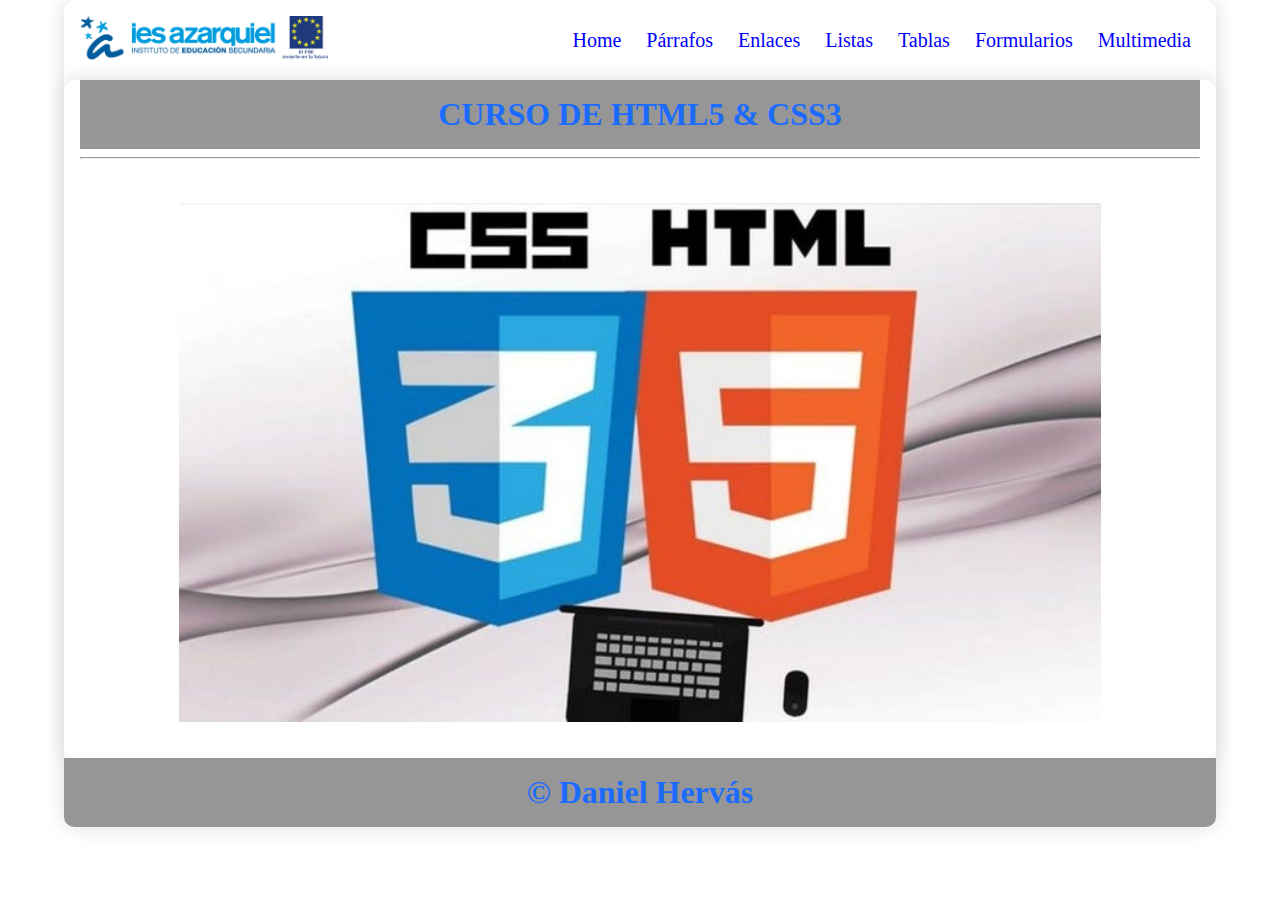
==== index.html @ 55ec18a0 "webdaw2023" ====
<!DOCTYPE html>
<html lang="en">

<head>
    <meta charset="UTF-8">
    <meta name="viewport" content="width=device-width, initial-scale=1.0">
    <title>Curso HTML5-CSS3</title>
    <link rel="stylesheet" href="css/style.css">
</head>

<body>
    <div class="container shadow">
        <header>
            <div class="row align-items-center">
                <div class="col-3"><img src="img/logoiesfseif.png" alt="logo" width="250"></div>
                <div class="col-9">
                    <span id="btnmenu" onclick="opendrawer()">&#9776;</span>
                    <nav id="menu">
                        <ul class="text-right">
                            <li>
                                <a class="text-blue2" href="index.html">
                                    Home
                                </a>
                            </li>
                            <li>
                                <a class="text-blue2"href="parrafos.html">
                                    Párrafos
                                </a>
                            </li>
                            <li>
                                <a class="text-blue2" href="enlaces.html">
                                    Enlaces
                                </a>
                            </li>
                            <li>
                                <a class="text-blue2" href="listas.html">
                                    Listas
                                </a>
                            </li>
                            <li>
                                <a class="text-blue2" href="tablas.html">
                                    Tablas
                                </a>
                            </li>
                            <li>
                                <a class="text-blue2" href="formularios.html">
                                    Formularios
                                </a>
                            </li>
                            <li>
                                <a class="text-blue2" href="multimedia.html">
                                    Multimedia
                                </a>
                            </li>
                        </ul>
                    </nav>
                </div>
            </div>


        </header>
        <main class="shadow">
            <div class="px-3">
                <h1 class="text-center bg-gris-o text-blue py-3">CURSO DE HTML5 & CSS3</h1>
            </div>
            <div class="px-3">
                <hr>
            </div>
            <div id="home" class="py-3">
                <h2 class="text-center"></h2>
                <p class="text-center"><img src="img/htmlcss2.jpg" alt="fotohtmlcss" width="80%"></p>

            </div>
        </main>
        <footer>
            <h1 class="bg-gris-o text-center text-blue py-3">&copy; Daniel Hervás</h1>
        </footer>
    </div>
    <script>
        function opendrawer() {
            document.getElementById('menu').style.display = 'block';
            document.getElementById('menu').style.witdh = '100%';
        }
    </script>
</body>

</html>
---- css/style.css ----
body {
    margin: 0;
}

* {
    box-sizing: border-box;
    color: rgb(18, 0, 110);
}

/* For desktop: */
.container {
    width: 90%;
    margin: 0 auto;
}

/* For mobile: */
@media screen and (max-width: 1000px) {
    .container {
        width: 100%;
    }
}

/* For desktop: */
.row {
    display: flex;
    justify-content: space-between;
    align-items: center;
}

/* For mobile: */
@media screen and (max-width: 1000px) {
    .row {
        flex-wrap: wrap;
    }
}

.justify-content-between {
    justify-content: space-between;
}

.text-subr {
    text-decoration: underline;
}

.align-items-center {
    align-items: center;
}

/* For desktop: */
.col-1 {
    width: 8.33%;
}

.col-2 {
    width: 16.66%;
}

.col-3 {
    width: 25%;
}

.col-4 {
    width: 33.33%;
}

.col-5 {
    width: 41.66%;
}

.col-6 {
    width: 50%;
}

.col-7 {
    width: 58.33%;
}

.col-8 {
    width: 66.66%;
}

.col-9 {
    width: 75%;
}

.col-10 {
    width: 83.33%;
}

.col-11 {
    width: 91.66%;
}

.col-12 {
    width: 100%;
}

/* For mobile: */
@media only screen and (max-width: 1000px) {
    [class*="col-"] {
        width: 100%;
    }
}

/* For desktop: */
[class*="col-"] {
    padding: 15px;
}

.shadow {
    box-shadow: 0 0 20px gainsboro;
    border-radius: 10px;
}

nav ul {
    padding: 0;
    margin: 0;
    list-style-type: none;
}

nav li {
    display: inline;
    padding: 10px;
    font-size: 20px;
}

/* For mobile: */
@media screen and (max-width: 1000px) {
    nav li {
        display: flex;
        justify-content: center;
        font-size: 30px;
    }

    nav ul {
        background-color: rgb(243, 251, 254);
    }
}

nav li a {
    color: rgb(18, 0, 110);
}

nav li:hover {
    background-color: rgb(225, 245, 253);
}

.text-right {
    text-align: right;
}

a {
    text-decoration: none;
}

.text-center {
    text-align: center;
}

.py-3 {
    padding: 16px 0;
}

.px-3 {
    padding: 0 16px;
}

.p-3 {
    padding: 16px;
}

.bg-azul-o {
    background-color: rgb(0 157 222);
}

.bg-gris-o {
    background-color: rgb(150, 150, 150);
}

.bg-orange {
    background-color: rgb(255, 166, 0);
}

.text-red {
    color: rgb(255, 30, 0);
    font-size: 30px;
    background-color: cyan;
}

.bg-azul-c {
    background-color: rgb(240, 249, 252);
}

.text-white {
    color: white;
}

.text-blue {
    color: rgb(28, 107, 255)
}

.text-blue2 {
    color: blue
}

footer h1 {
    border-bottom-left-radius: 10px;
}

footer h1 {
    border-bottom-right-radius: 10px;
}

h1 {
    margin: 0;
}

#btnmenu {
    font-size: 40px;
    display: none;
}

/* For mobile: */
@media screen and (max-width: 1000px) {
    #btnmenu {
        display: inline;
    }

    #menu {
        display: none;
    }
}

@media screen and (max-width: 1600px) and (min-width: 1000px) {
    #menu {
        display: block;
    }
}

.text-subr {
    text-decoration: underline;
}

#olcustom ol {
    list-style-type: upper-alpha;
}

#olcustom ol ol {
    list-style-type: upper-roman;
}

table.tcentered {
    margin: 0 auto;
    width: 60%;
    color: rgb(18, 0, 110)
}

table.tcentered th {
    color: rgb(255, 168, 241);
    background-color: rgb(49, 25, 25);
}

table.tcentered td {
    background-color: rgb(201, 234, 255);
}

table.par tr:nth-last-child(odd) {
    background-color: #ffe882;
}

table.impar tr:nth-last-child(even) {
    background-color: rgb(64, 217, 255);
}
#olcustom2 ol{
    list-style-type: lower-alpha;
}
#olcustom2 ol ol{
    list-style-type: lower-roman;
}
#olcustom2 ol ol ol{
    list-style-type: upper-roman;
} 
#ulcustomi ul ul{
    list-style-type: disc;
    list-style-image: url(/img/emoji\ \(1\).jpg) ;
    
}

#ulcustomi ul ul ul{
	list-style-type: square;
    list-style-image: none;
}
.bg-azul2-o {
    background-color: rgb(125, 218, 255);
    display: inline;
    font-size: 22px;
    color:black
}
#listas dd {
	padding: 14px 0;
	font-size: 18px;
}

.encabezado {
    color: rgb(2, 133, 143);
    font-size: 14px;
    font-weight: bold;
    
}
.encabezadotitulo {
    color: rgb(2, 133, 143);
    font-size: 22px;
    font-weight: bold;
    font-style:italic;
    
}
.encabezado2 {
    color: rgb(0, 136, 146);
    font-size: 15px;
    font-weight: bold;
}
.FOL{
    color: black;
    font-size: 14px;
    padding: 0px 5px;
    background-color: #f0f0cc;
}
.PROG{
    color: black;
    font-size: 14px;
    padding: 0px 5px;
    background-color: #b17a79;
}
.BDD{
    color: black;
    font-size: 14px;
    padding: 0px 5px;
    background-color: #f6cac9;
}

.ENDE{
    color: black;
    font-size: 14px;
    padding: 0px 5px;
    background-color: #60c5c6;
}
.LMSG{
    color: black;
    font-size: 14px;
    padding: 0px 5px;
    background-color: #f8d356;
}
.ING{
    color: black;
    font-size: 14px;
    padding: 0px 5px;
    background-color: #f2a66f;
}
.SISI{
    color: black;
    font-size: 14px;
    padding: 0px 5px;
    background-color: #b4b36e;
}
.Jueves{
    padding: 0px 50px;
  
}
.Viernes{
    padding: 0px 50px;
  
}
table.tcentered2{
    margin: 0 auto;
}
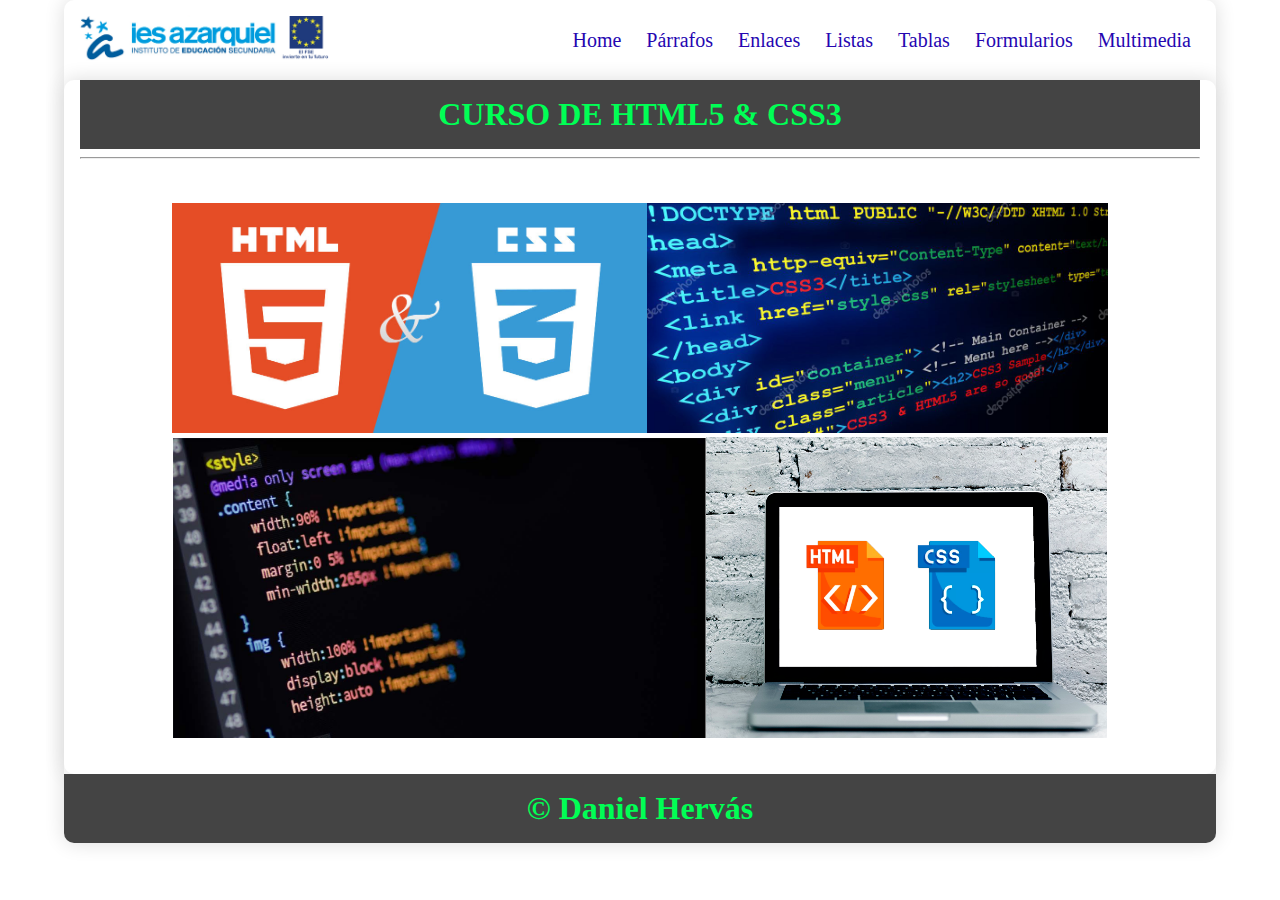
==== commit 6c86da37: "web2023.v2" ====
--- a/index.html
+++ b/index.html
@@ -68,8 +68,8 @@
             </div>
             <div id="home" class="py-3">
                 <h2 class="text-center"></h2>
-                <p class="text-center"><img src="img/htmlcss2.jpg" alt="fotohtmlcss" width="80%"></p>
-
+                <p class="text-center"><img src="img/fondoo.jpg" alt="fondo 1" width="41.2%"><class="text-center"><img src="img/fondo.jpg" alt="fondo 2" width="40%">
+                <class="text-center"><img src="img/fondo4.jpg" alt="fondo 3" width="46.3%"><class="text-center"><img src="img/fondo5.png" alt="fondo 4" width="34.8%"></p>
             </div>
         </main>
         <footer>
--- a/css/style.css
+++ b/css/style.css
@@ -174,7 +174,7 @@
 }
 
 .bg-gris-o {
-    background-color: rgb(150, 150, 150);
+    background-color: rgb(68, 68, 68);
 }
 
 .bg-orange {
@@ -196,11 +196,11 @@
 }
 
 .text-blue {
-    color: rgb(28, 107, 255)
+    color: rgb(0, 255, 85)
 }
 
 .text-blue2 {
-    color: blue
+    color: rgb(37, 6, 177)
 }
 
 footer h1 {
@@ -372,4 +372,53 @@
 }
 table.tcentered2{
     margin: 0 auto;
+}
+form.form-login {
+    width: 50%;
+    float: left;
+    padding: 0 40px;
+}
+form.form-registro {
+    width: 50%;
+    float: right;
+    padding: 0 40px;
+}
+form.form-login fieldset{
+    width: 60%;
+}
+form.form-html5 {
+    width: 40%;
+    margin: 0 auto;
+}
+
+form.form-html5 fieldset {
+    padding: 0 30px;
+    background-color: #e2fafa;
+}
+form.form-html5 legend {
+    background-color: rgb(66, 3, 40);
+    color: white;
+    padding: 8px;
+    font-size: 20px;
+}
+form.form-html5 label {
+    background-color: rgb(136, 255, 245);
+    color: rgb(0, 0, 0);
+}
+.cb {
+    clear: both;
+}
+.btn {
+    border: 0;
+    padding: 8px 20px;
+    border-radius: 6px;
+    font-size: 15px;
+}
+.btn-red {
+    background-color: rgb(66, 3, 40);
+    color: white;
+}
+.btn-blue {
+    background-color: rgb(66, 3, 40);
+    color: white;
 }